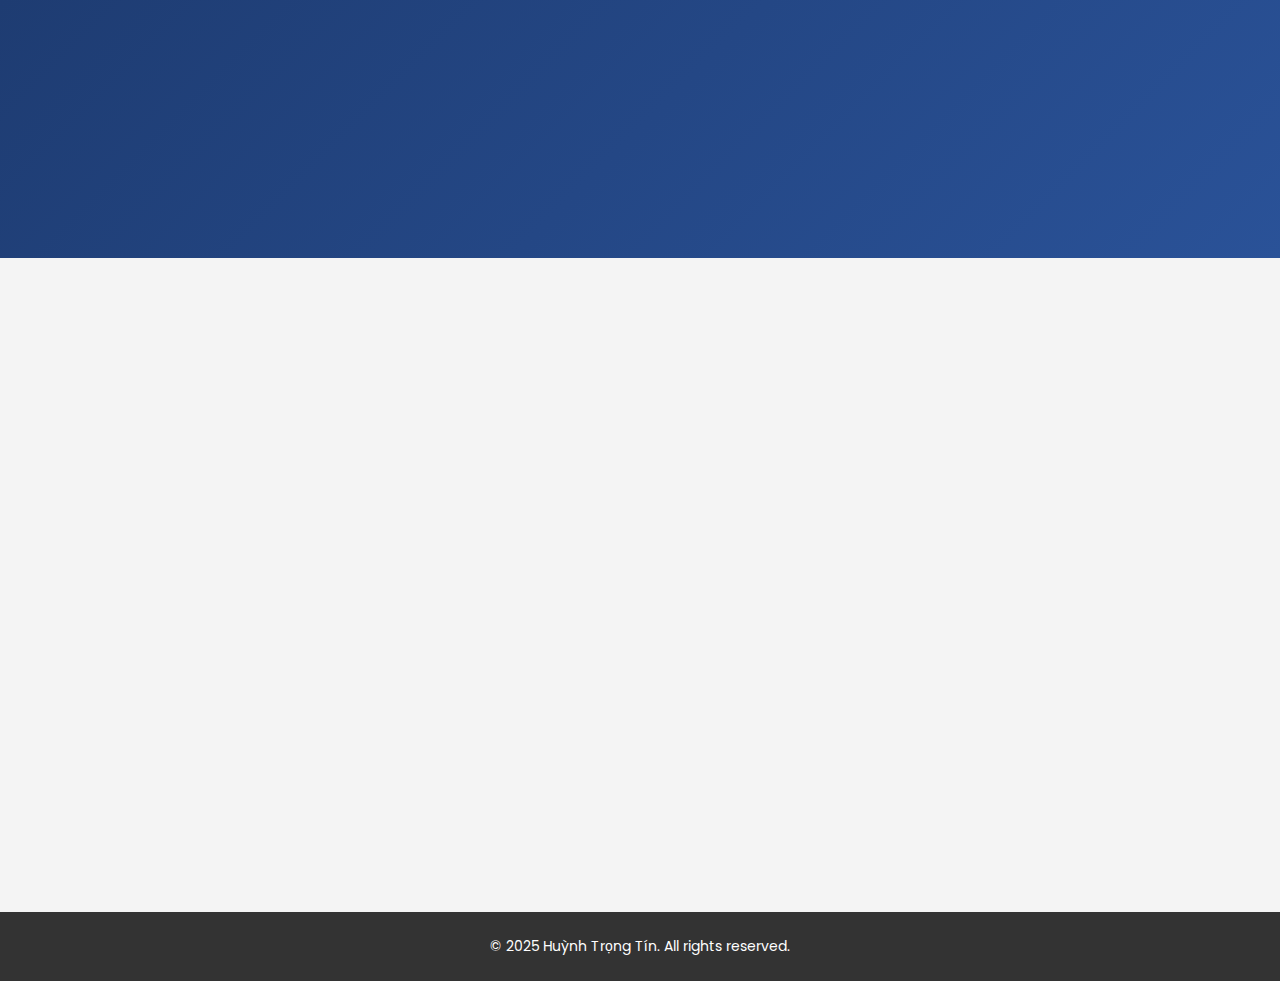
==== index.html @ d0575993 "2 file idex-stl222" ====
<!DOCTYPE html>
<html lang="vi">
<head>
    <meta charset="UTF-8">
    <meta name="viewport" content="width=device-width, initial-scale=1.0">
    <title>CV - Huỳnh Trọng Tín</title>
    <link rel="stylesheet" href="style.css">
    <link rel="preconnect" href="https://fonts.googleapis.com">
    <link rel="preconnect" href="https://fonts.gstatic.com" crossorigin>
    <link href="https://fonts.googleapis.com/css2?family=Poppins:wght@300;400;600&display=swap" rel="stylesheet">
    <script src="https://kit.fontawesome.com/a076d05399.js" crossorigin="anonymous"></script>
</head>
<body>
    <header>
        <div class="container">
            <h1 class="fade-in">Huỳnh Trọng Tín</h1>
            <p class="title fade-in">Nhà phát triển phần mềm</p>
        </div>
    </header>

    <section class="profile fade-in">
        <div class="container">
            <img src="https://instagram.fsgn1-1.fna.fbcdn.net/v/t51.2885-19/465934284_1231811041377019_2320153865780753543_n.jpg?stp=dst-jpg_s150x150_tt6&_nc_ht=instagram.fsgn1-1.fna.fbcdn.net&_nc_cat=107&_nc_oc=Q6cZ2AHsYcnYSQRKOjAe_npNn18FdMAAyIjJyKvZNY_Zk_0eZmLHMiN9tHLH4BoN1X3UOr4&_nc_ohc=F-jL30Bp_gQQ7kNvgEYXbCc&_nc_gid=7eafdce213c24942927c0067d953d494&edm=ALGbJPMBAAAA&ccb=7-5&oh=00_AYHeYh244JxXcvUMn6t5iYCTt-jl32EyW6yDI9lmlLjpZg&oe=67D07FBA&_nc_sid=7d3ac5" alt="Ảnh cá nhân" class="avatar">
            <div class="intro">
                <h2>Giới thiệu bản thân</h2>
                <p>Tôi là Huỳnh Trọng Tín, một nhà phát triển phần mềm với 5 năm kinh nghiệm trong lập trình web và ứng dụng di động. Tôi đam mê sáng tạo sản phẩm công nghệ hiệu quả.</p>
            </div>
        </div>
    </section>

    <section class="skills fade-in">
        <div class="container">
            <h2>Kỹ năng</h2>
            <div class="skills-grid">
                <div class="skill"><i class="fab fa-html5"></i> HTML & CSS</div>
                <div class="skill"><i class="fab fa-js"></i> JavaScript</div>
                <div class="skill"><i class="fab fa-react"></i> ReactJS</div>
                <div class="skill"><i class="fab fa-node"></i> NodeJS</div>
                <div class="skill"><i class="fas fa-paint-brush"></i> UI/UX Design</div>
                <div class="skill"><i class="fas fa-tasks"></i> Quản lý dự án</div>
            </div>
        </div>
    </section>

    <section class="contact fade-in">
        <div class="container">
            <h2>Liên hệ</h2>
            <p><i class="fas fa-envelope"></i> Email: tin.dev@example.com</p>
            <p><i class="fas fa-phone"></i> Điện thoại: 0123 456 789</p>
            <p><i class="fab fa-linkedin"></i> LinkedIn: <a href="#">linkedin.com/in/tindev</a></p>
        </div>
    </section>

    <footer>
        <p>&copy; 2025 Huỳnh Trọng Tín. All rights reserved.</p>
    </footer>
</body>
</html>
---- style.css ----
/* Tổng quan */
body {
    font-family: 'Poppins', sans-serif;
    margin: 0;
    padding: 0;
    background: #f4f4f4;
    color: #333;
    text-align: center;
}

/* Container */
.container {
    width: 80%;
    margin: auto;
    padding: 20px 0;
}

/* Header */
header {
    background: linear-gradient(135deg, #1e3c72, #2a5298);
    color: white;
    padding: 50px 0;
}

header h1 {
    font-size: 36px;
    margin: 0;
}

header .title {
    font-size: 18px;
    font-weight: 300;
}

/* Profile Section */
.profile .container {
    display: flex;
    align-items: center;
    justify-content: center;
    flex-wrap: wrap;
    gap: 20px;
}

.avatar {
    width: 150px;
    height: 150px;
    border-radius: 50%;
    box-shadow: 0 4px 10px rgba(0, 0, 0, 0.2);
    transition: transform 0.3s ease;
}

.avatar:hover {
    transform: scale(1.1);
}

.intro {
    max-width: 500px;
}

/* Skills */
.skills-grid {
    display: grid;
    grid-template-columns: repeat(auto-fit, minmax(150px, 1fr));
    gap: 15px;
    justify-content: center;
}

.skill {
    background: white;
    padding: 15px;
    border-radius: 10px;
    box-shadow: 0 2px 5px rgba(0, 0, 0, 0.1);
    transition: all 0.3s ease;
    font-size: 18px;
}

.skill i {
    margin-right: 10px;
}

.skill:hover {
    transform: scale(1.1);
    background: #2a5298;
    color: white;
}

/* Contact */
.contact p {
    font-size: 18px;
}

.contact i {
    margin-right: 8px;
    color: #2a5298;
}

/* Footer */
footer {
    background: #333;
    color: white;
    padding: 10px 0;
    font-size: 14px;
}

/* Hiệu ứng xuất hiện */
.fade-in {
    opacity: 0;
    transform: translateY(20px);
    animation: fadeIn 1s ease-out forwards;
}

@keyframes fadeIn {
    to {
        opacity: 1;
        transform: translateY(0);
    }
}
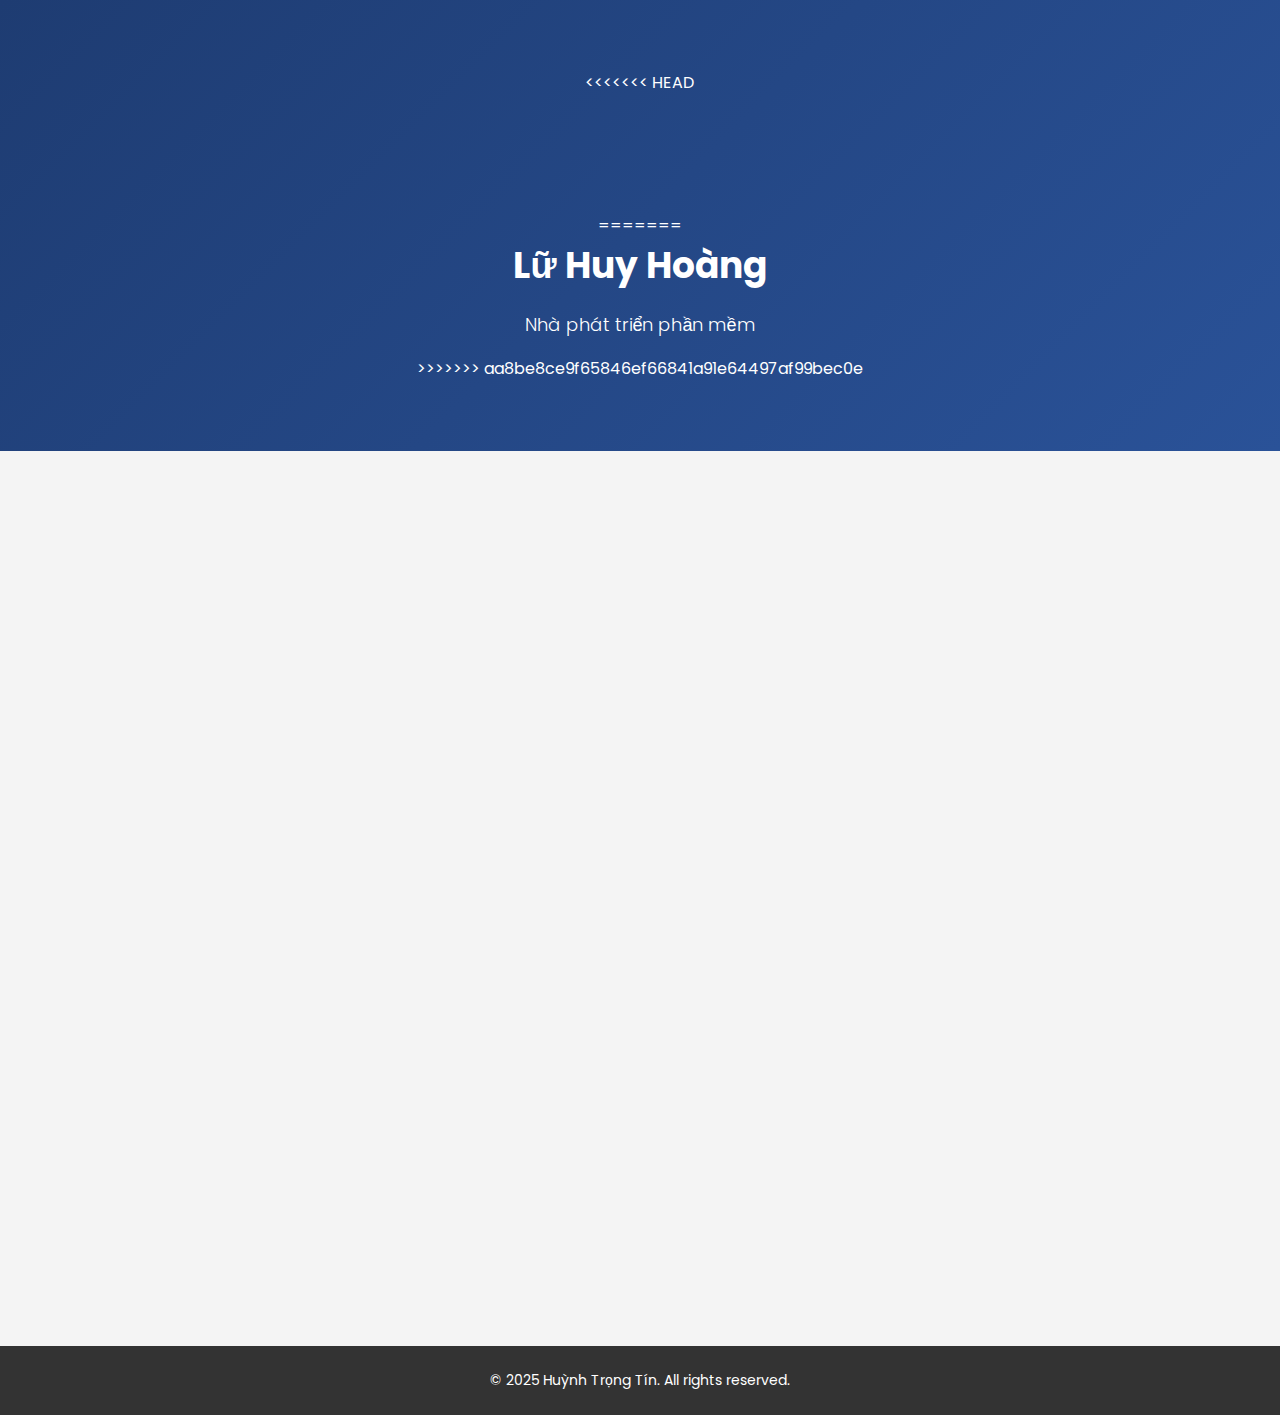
==== commit cd365d0c: "2 file idex-stl222" ====
--- a/index.html
+++ b/index.html
@@ -13,17 +13,29 @@
 <body>
     <header>
         <div class="container">
+<<<<<<< HEAD
             <h1 class="fade-in">Huỳnh Trọng Tín</h1>
             <p class="title fade-in">Nhà phát triển phần mềm</p>
+=======
+            <h1>Lữ Huy Hoàng</h1>
+            <p class="title">Nhà phát triển phần mềm</p>
+>>>>>>> aa8be8ce9f65846ef66841a91e64497af99bec0e
         </div>
     </header>
 
     <section class="profile fade-in">
         <div class="container">
+<<<<<<< HEAD
             <img src="https://instagram.fsgn1-1.fna.fbcdn.net/v/t51.2885-19/465934284_1231811041377019_2320153865780753543_n.jpg?stp=dst-jpg_s150x150_tt6&_nc_ht=instagram.fsgn1-1.fna.fbcdn.net&_nc_cat=107&_nc_oc=Q6cZ2AHsYcnYSQRKOjAe_npNn18FdMAAyIjJyKvZNY_Zk_0eZmLHMiN9tHLH4BoN1X3UOr4&_nc_ohc=F-jL30Bp_gQQ7kNvgEYXbCc&_nc_gid=7eafdce213c24942927c0067d953d494&edm=ALGbJPMBAAAA&ccb=7-5&oh=00_AYHeYh244JxXcvUMn6t5iYCTt-jl32EyW6yDI9lmlLjpZg&oe=67D07FBA&_nc_sid=7d3ac5" alt="Ảnh cá nhân" class="avatar">
             <div class="intro">
                 <h2>Giới thiệu bản thân</h2>
                 <p>Tôi là Huỳnh Trọng Tín, một nhà phát triển phần mềm với 5 năm kinh nghiệm trong lập trình web và ứng dụng di động. Tôi đam mê sáng tạo sản phẩm công nghệ hiệu quả.</p>
+=======
+            <img src="https://scontent.fsgn1-1.fna.fbcdn.net/v/t39.30808-6/482009683_1375460946792302_4271585506403941755_n.jpg?_nc_cat=109&ccb=1-7&_nc_sid=6ee11a&_nc_ohc=PWGW3gLu1gwQ7kNvgFpNbfq&_nc_oc=AdjJFEiakxeNQDI6E2_8Q5XLMW9ILWBs9sFrWo-ZXFvZ1TY_N_8wNaVA3He82IrsCjo&_nc_zt=23&_nc_ht=scontent.fsgn1-1.fna&_nc_gid=AL9xvequDDLS3SyjANuqnx2&oh=00_AYGVzSB5NS9G2JNKBouWovNvVQ5u_wlbNvhYnJ7GwIQhTQ&oe=67D06724" alt="Ảnh cá nhân" class="avatar">
+            <div class="intro">
+                <h2>Giới thiệu bản thân</h2>
+                <p>Xin chào! Tôi là Lữ Huy Hoàng, một nhà phát triển phần mềm với 5 năm kinh nghiệm trong lĩnh vực lập trình web và ứng dụng di động. Tôi đam mê tạo ra các sản phẩm công nghệ sáng tạo và hiệu quả.</p>
+>>>>>>> aa8be8ce9f65846ef66841a91e64497af99bec0e
             </div>
         </div>
     </section>
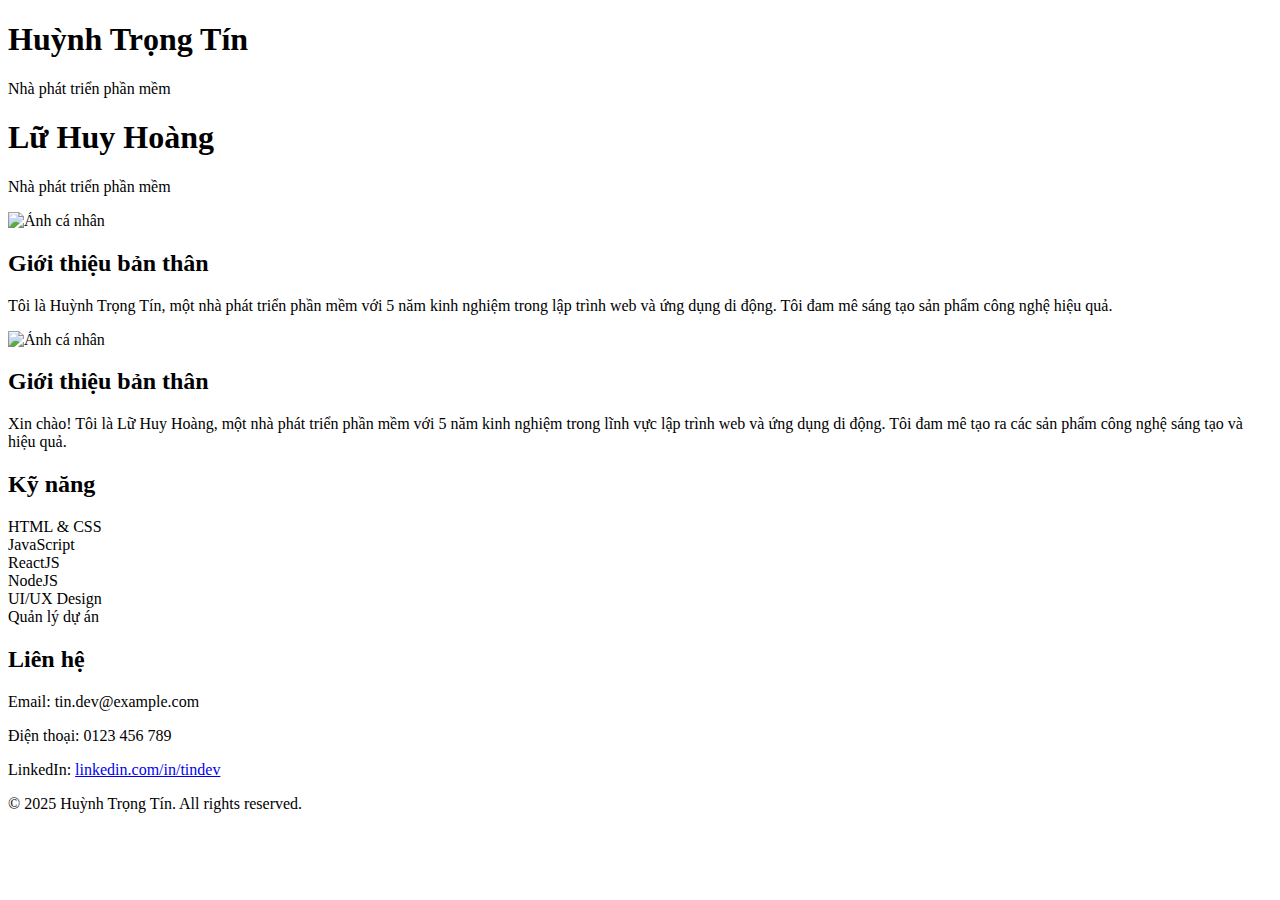
==== commit 0f96e0bb: "fix conflic" ====
--- a/index.html
+++ b/index.html
@@ -1,70 +1,64 @@
-<!DOCTYPE html>
-<html lang="vi">
-<head>
-    <meta charset="UTF-8">
-    <meta name="viewport" content="width=device-width, initial-scale=1.0">
-    <title>CV - Huỳnh Trọng Tín</title>
-    <link rel="stylesheet" href="style.css">
-    <link rel="preconnect" href="https://fonts.googleapis.com">
-    <link rel="preconnect" href="https://fonts.gstatic.com" crossorigin>
-    <link href="https://fonts.googleapis.com/css2?family=Poppins:wght@300;400;600&display=swap" rel="stylesheet">
-    <script src="https://kit.fontawesome.com/a076d05399.js" crossorigin="anonymous"></script>
-</head>
-<body>
-    <header>
-        <div class="container">
-<<<<<<< HEAD
-            <h1 class="fade-in">Huỳnh Trọng Tín</h1>
-            <p class="title fade-in">Nhà phát triển phần mềm</p>
-=======
-            <h1>Lữ Huy Hoàng</h1>
-            <p class="title">Nhà phát triển phần mềm</p>
->>>>>>> aa8be8ce9f65846ef66841a91e64497af99bec0e
-        </div>
-    </header>
-
-    <section class="profile fade-in">
-        <div class="container">
-<<<<<<< HEAD
-            <img src="https://instagram.fsgn1-1.fna.fbcdn.net/v/t51.2885-19/465934284_1231811041377019_2320153865780753543_n.jpg?stp=dst-jpg_s150x150_tt6&_nc_ht=instagram.fsgn1-1.fna.fbcdn.net&_nc_cat=107&_nc_oc=Q6cZ2AHsYcnYSQRKOjAe_npNn18FdMAAyIjJyKvZNY_Zk_0eZmLHMiN9tHLH4BoN1X3UOr4&_nc_ohc=F-jL30Bp_gQQ7kNvgEYXbCc&_nc_gid=7eafdce213c24942927c0067d953d494&edm=ALGbJPMBAAAA&ccb=7-5&oh=00_AYHeYh244JxXcvUMn6t5iYCTt-jl32EyW6yDI9lmlLjpZg&oe=67D07FBA&_nc_sid=7d3ac5" alt="Ảnh cá nhân" class="avatar">
-            <div class="intro">
-                <h2>Giới thiệu bản thân</h2>
-                <p>Tôi là Huỳnh Trọng Tín, một nhà phát triển phần mềm với 5 năm kinh nghiệm trong lập trình web và ứng dụng di động. Tôi đam mê sáng tạo sản phẩm công nghệ hiệu quả.</p>
-=======
-            <img src="https://scontent.fsgn1-1.fna.fbcdn.net/v/t39.30808-6/482009683_1375460946792302_4271585506403941755_n.jpg?_nc_cat=109&ccb=1-7&_nc_sid=6ee11a&_nc_ohc=PWGW3gLu1gwQ7kNvgFpNbfq&_nc_oc=AdjJFEiakxeNQDI6E2_8Q5XLMW9ILWBs9sFrWo-ZXFvZ1TY_N_8wNaVA3He82IrsCjo&_nc_zt=23&_nc_ht=scontent.fsgn1-1.fna&_nc_gid=AL9xvequDDLS3SyjANuqnx2&oh=00_AYGVzSB5NS9G2JNKBouWovNvVQ5u_wlbNvhYnJ7GwIQhTQ&oe=67D06724" alt="Ảnh cá nhân" class="avatar">
-            <div class="intro">
-                <h2>Giới thiệu bản thân</h2>
-                <p>Xin chào! Tôi là Lữ Huy Hoàng, một nhà phát triển phần mềm với 5 năm kinh nghiệm trong lĩnh vực lập trình web và ứng dụng di động. Tôi đam mê tạo ra các sản phẩm công nghệ sáng tạo và hiệu quả.</p>
->>>>>>> aa8be8ce9f65846ef66841a91e64497af99bec0e
-            </div>
-        </div>
-    </section>
-
-    <section class="skills fade-in">
-        <div class="container">
-            <h2>Kỹ năng</h2>
-            <div class="skills-grid">
-                <div class="skill"><i class="fab fa-html5"></i> HTML & CSS</div>
-                <div class="skill"><i class="fab fa-js"></i> JavaScript</div>
-                <div class="skill"><i class="fab fa-react"></i> ReactJS</div>
-                <div class="skill"><i class="fab fa-node"></i> NodeJS</div>
-                <div class="skill"><i class="fas fa-paint-brush"></i> UI/UX Design</div>
-                <div class="skill"><i class="fas fa-tasks"></i> Quản lý dự án</div>
-            </div>
-        </div>
-    </section>
-
-    <section class="contact fade-in">
-        <div class="container">
-            <h2>Liên hệ</h2>
-            <p><i class="fas fa-envelope"></i> Email: tin.dev@example.com</p>
-            <p><i class="fas fa-phone"></i> Điện thoại: 0123 456 789</p>
-            <p><i class="fab fa-linkedin"></i> LinkedIn: <a href="#">linkedin.com/in/tindev</a></p>
-        </div>
-    </section>
-
-    <footer>
-        <p>&copy; 2025 Huỳnh Trọng Tín. All rights reserved.</p>
-    </footer>
-</body>
-</html>
+<!DOCTYPE html>
+<html lang="vi">
+<head>
+    <meta charset="UTF-8">
+    <meta name="viewport" content="width=device-width, initial-scale=1.0">
+    <title>CV - Huỳnh Trọng Tín</title>
+    <link rel="stylesheet" href="style.css">
+    <link rel="preconnect" href="https://fonts.googleapis.com">
+    <link rel="preconnect" href="https://fonts.gstatic.com" crossorigin>
+    <link href="https://fonts.googleapis.com/css2?family=Poppins:wght@300;400;600&display=swap" rel="stylesheet">
+    <script src="https://kit.fontawesome.com/a076d05399.js" crossorigin="anonymous"></script>
+</head>
+<body>
+    <header>
+        <div class="container">
+            <h1 class="fade-in">Huỳnh Trọng Tín</h1>
+            <p class="title fade-in">Nhà phát triển phần mềm</p>
+            <h1>Lữ Huy Hoàng</h1>
+            <p class="title">Nhà phát triển phần mềm</p>
+        </div>
+    </header>
+
+    <section class="profile fade-in">
+        <div class="container">
+            <img src="https://instagram.fsgn1-1.fna.fbcdn.net/v/t51.2885-19/465934284_1231811041377019_2320153865780753543_n.jpg?stp=dst-jpg_s150x150_tt6&_nc_ht=instagram.fsgn1-1.fna.fbcdn.net&_nc_cat=107&_nc_oc=Q6cZ2AHsYcnYSQRKOjAe_npNn18FdMAAyIjJyKvZNY_Zk_0eZmLHMiN9tHLH4BoN1X3UOr4&_nc_ohc=F-jL30Bp_gQQ7kNvgEYXbCc&_nc_gid=7eafdce213c24942927c0067d953d494&edm=ALGbJPMBAAAA&ccb=7-5&oh=00_AYHeYh244JxXcvUMn6t5iYCTt-jl32EyW6yDI9lmlLjpZg&oe=67D07FBA&_nc_sid=7d3ac5" alt="Ảnh cá nhân" class="avatar">
+            <div class="intro">
+                <h2>Giới thiệu bản thân</h2>
+                <p>Tôi là Huỳnh Trọng Tín, một nhà phát triển phần mềm với 5 năm kinh nghiệm trong lập trình web và ứng dụng di động. Tôi đam mê sáng tạo sản phẩm công nghệ hiệu quả.</p>
+            <img src="https://scontent.fsgn1-1.fna.fbcdn.net/v/t39.30808-6/482009683_1375460946792302_4271585506403941755_n.jpg?_nc_cat=109&ccb=1-7&_nc_sid=6ee11a&_nc_ohc=PWGW3gLu1gwQ7kNvgFpNbfq&_nc_oc=AdjJFEiakxeNQDI6E2_8Q5XLMW9ILWBs9sFrWo-ZXFvZ1TY_N_8wNaVA3He82IrsCjo&_nc_zt=23&_nc_ht=scontent.fsgn1-1.fna&_nc_gid=AL9xvequDDLS3SyjANuqnx2&oh=00_AYGVzSB5NS9G2JNKBouWovNvVQ5u_wlbNvhYnJ7GwIQhTQ&oe=67D06724" alt="Ảnh cá nhân" class="avatar">
+            <div class="intro">
+                <h2>Giới thiệu bản thân</h2>
+                <p>Xin chào! Tôi là Lữ Huy Hoàng, một nhà phát triển phần mềm với 5 năm kinh nghiệm trong lĩnh vực lập trình web và ứng dụng di động. Tôi đam mê tạo ra các sản phẩm công nghệ sáng tạo và hiệu quả.</p>
+            </div>
+        </div>
+    </section>
+
+    <section class="skills fade-in">
+        <div class="container">
+            <h2>Kỹ năng</h2>
+            <div class="skills-grid">
+                <div class="skill"><i class="fab fa-html5"></i> HTML & CSS</div>
+                <div class="skill"><i class="fab fa-js"></i> JavaScript</div>
+                <div class="skill"><i class="fab fa-react"></i> ReactJS</div>
+                <div class="skill"><i class="fab fa-node"></i> NodeJS</div>
+                <div class="skill"><i class="fas fa-paint-brush"></i> UI/UX Design</div>
+                <div class="skill"><i class="fas fa-tasks"></i> Quản lý dự án</div>
+            </div>
+        </div>
+    </section>
+
+    <section class="contact fade-in">
+        <div class="container">
+            <h2>Liên hệ</h2>
+            <p><i class="fas fa-envelope"></i> Email: tin.dev@example.com</p>
+            <p><i class="fas fa-phone"></i> Điện thoại: 0123 456 789</p>
+            <p><i class="fab fa-linkedin"></i> LinkedIn: <a href="#">linkedin.com/in/tindev</a></p>
+        </div>
+    </section>
+
+    <footer>
+        <p>&copy; 2025 Huỳnh Trọng Tín. All rights reserved.</p>
+    </footer>
+</body>
+</html>
